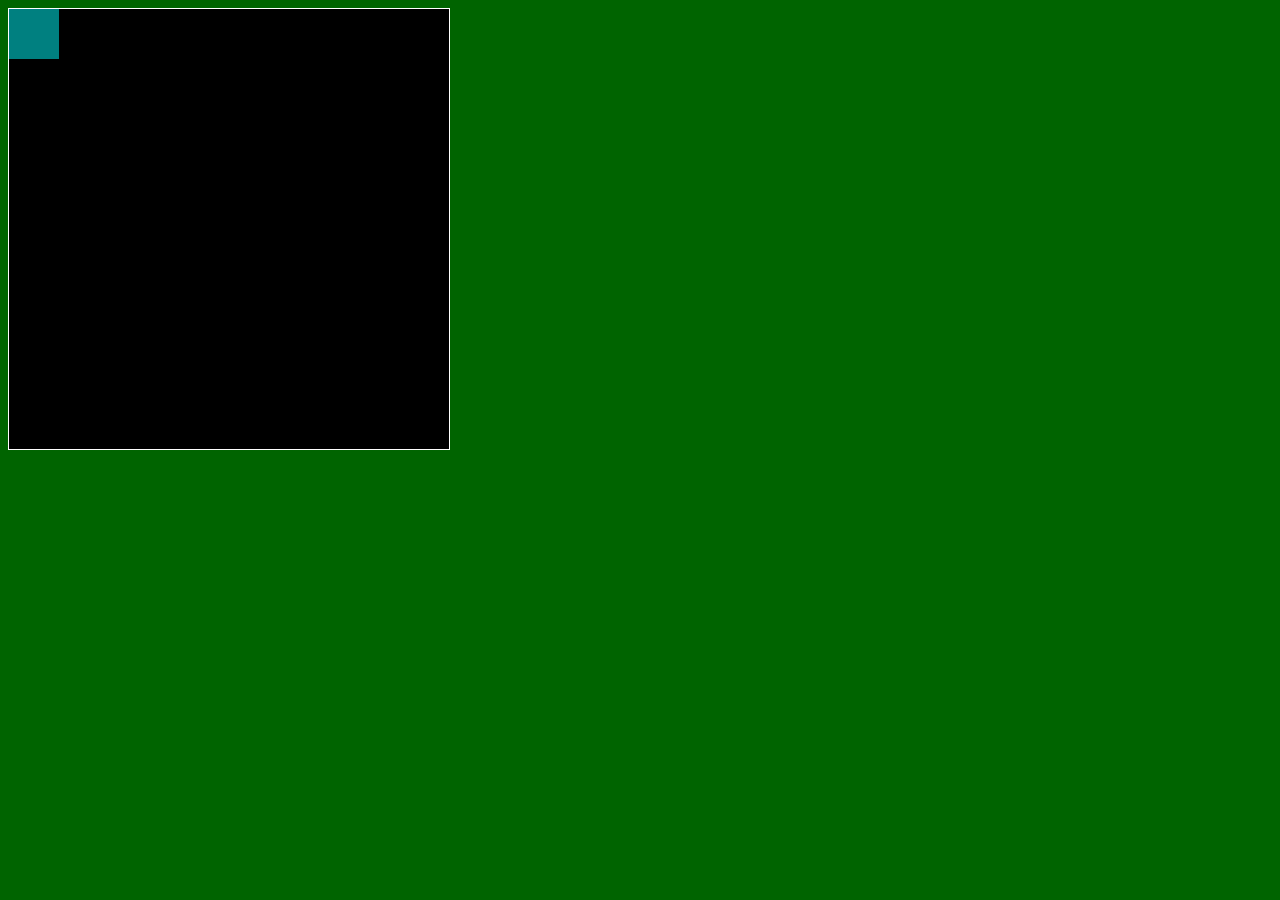
==== asd-projects/pong/index.html @ ae85a514 "Initial commit" ====
<!DOCTYPE html>
<html>
  <head>
    <title>Title</title>
    <!-- Load CSS files -->
    <link rel="stylesheet" type="text/css" href="index.css">
    
    <!-- Load JavaScript files -->
    <script src="jquery.min.js"></script>
    <script src="index.js"></script>
  </head>
  
  <body>
    <div id='board'>
      <div id='gameItem'></div>
    </div>
  </body>
</html>
---- asd-projects/pong/index.css ----
body {
  background-color: darkgreen;
}

#board {
  width: 440px;
  height: 440px;
  border: 1px solid white;
  background-color: black;
  position: relative;
}

#gameItem {
  background-color: teal;
  width: 50px;
  height: 50px;
  position: absolute;
/*   left: 100px; */  /* Uncomment if you want to set a "starting" position */
/*   top: 100px;  */  /* Uncomment if you want to set a "starting" position */
}
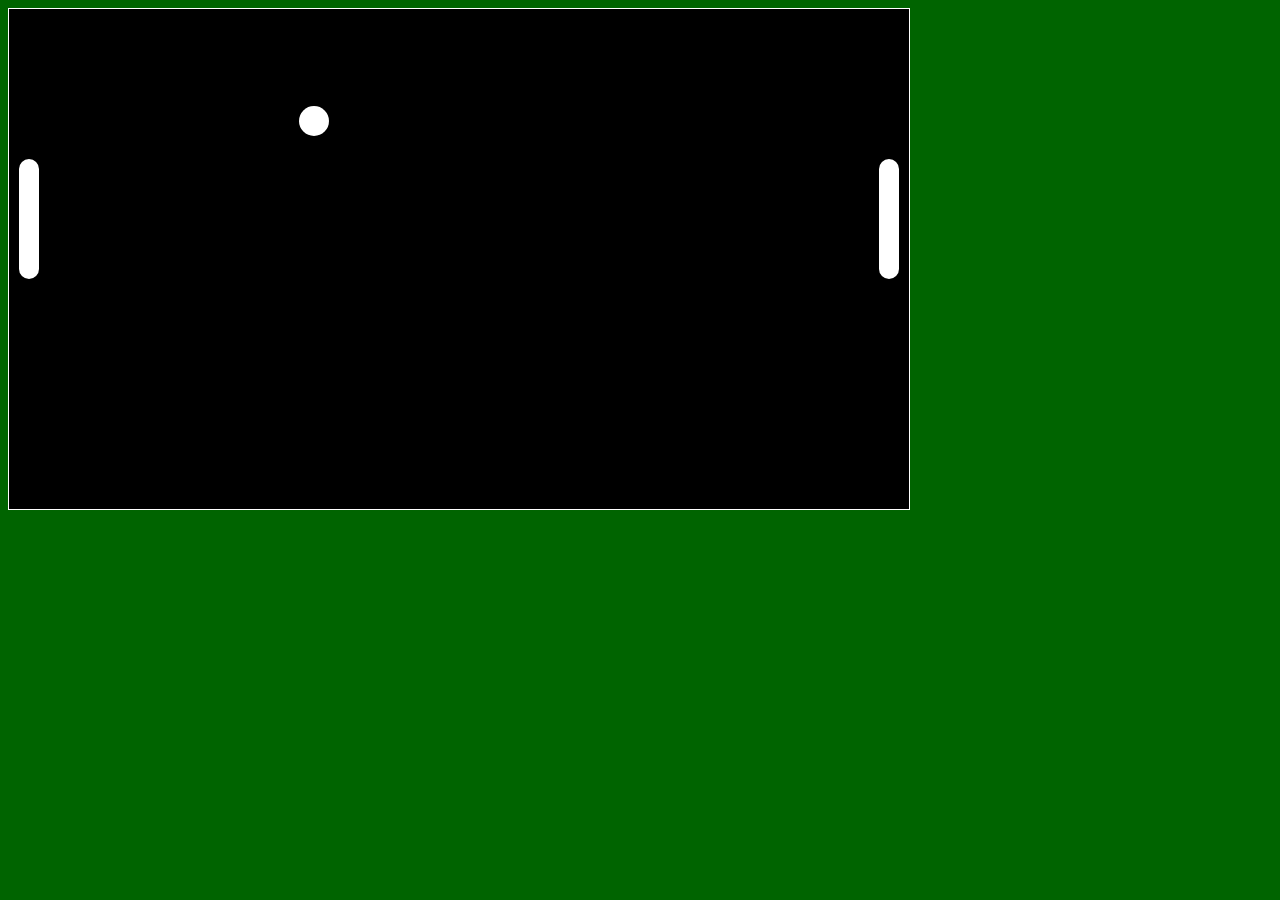
==== commit 4d6acb7b: "sigma" ====
--- a/asd-projects/pong/index.html
+++ b/asd-projects/pong/index.html
@@ -12,7 +12,9 @@
   
   <body>
     <div id='board'>
-      <div id='gameItem'></div>
+      <div class = "paddle" id='paddleLeft'></div>
+      <div class = "paddle" id='paddleRight'></div>
+      <div id = "ball"></div>
     </div>
   </body>
 </html>
--- a/asd-projects/pong/index.css
+++ b/asd-projects/pong/index.css
@@ -4,18 +4,36 @@
 }
 
 #board {
-  width: 440px;
-  height: 440px;
+  width: 900px;
+  height: 500px;
   border: 1px solid white;
   background-color: black;
   position: relative;
 }
+.paddle {
+  width: 20px;
+  height: 120px;
+  border-radius: 50px;
+  position: absolute;
+}
+#paddleLeft {
+  background-color: rgb(255, 255, 255);
+   left: 10px;   /* Uncomment if you want to set a "starting" position */
+   top: 150px;    /* Uncomment if you want to set a "starting" position */
+}
 
-#gameItem {
-  background-color: teal;
-  width: 50px;
-  height: 50px;
+#paddleRight {
+  background-color: rgb(255, 255, 255);
+   left: 870px;   /* Uncomment if you want to set a "starting" position */
+   top: 150px;    /* Uncomment if you want to set a "starting" position */
+}
+
+#ball {
+  background-color: white;
+  width: 30px;
+  height: 30px;
+  border-radius: 50px;
   position: absolute;
-/*   left: 100px; */  /* Uncomment if you want to set a "starting" position */
-/*   top: 100px;  */  /* Uncomment if you want to set a "starting" position */
+  left: 435px;
+  top: 220px;
 }
